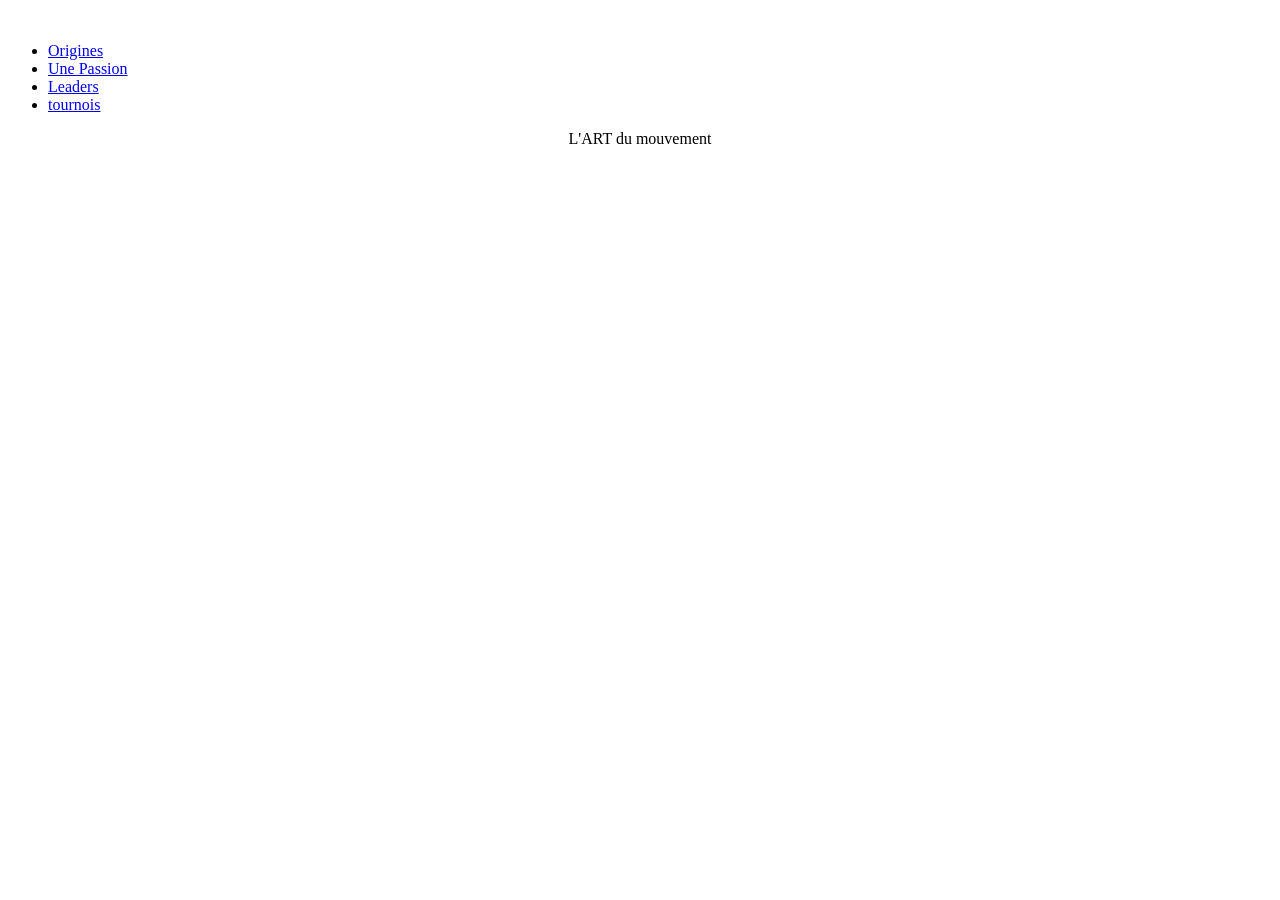
==== index.html @ 8155acb6 "Add initial HTML structure for the website" ====
<!DOCTYPE html>
<html lang="en">
<head>
    <meta charset="UTF-8">
    <meta name="viewport" content="width=device-width, initial-scale=1.0">
    <title>3D rotating image gallery</title>
    <link rel="stylesheet" href="style.css">
</head>
<body>
<div >
  <img src="image/gym.png" class="logo gymygirl" alt="">
</div>


<header>
         <ul>  
            <li>
                    <a href="Origines.html">Origines</a>
                </li>
                <li>
                    <a href="Une Passion.html">Une Passion</a>
        </li>
                <li>
                    <a href="Leaders.html">Leaders</a>
                    
                </li>
                
                <li>
                    <a href="Tournois.html">tournois</a>
                 </li>
                 </ul>
 <div class="titre"><center>L'ART du mouvement </center></div>
                  </header>
            
</div>

</body>
</html>
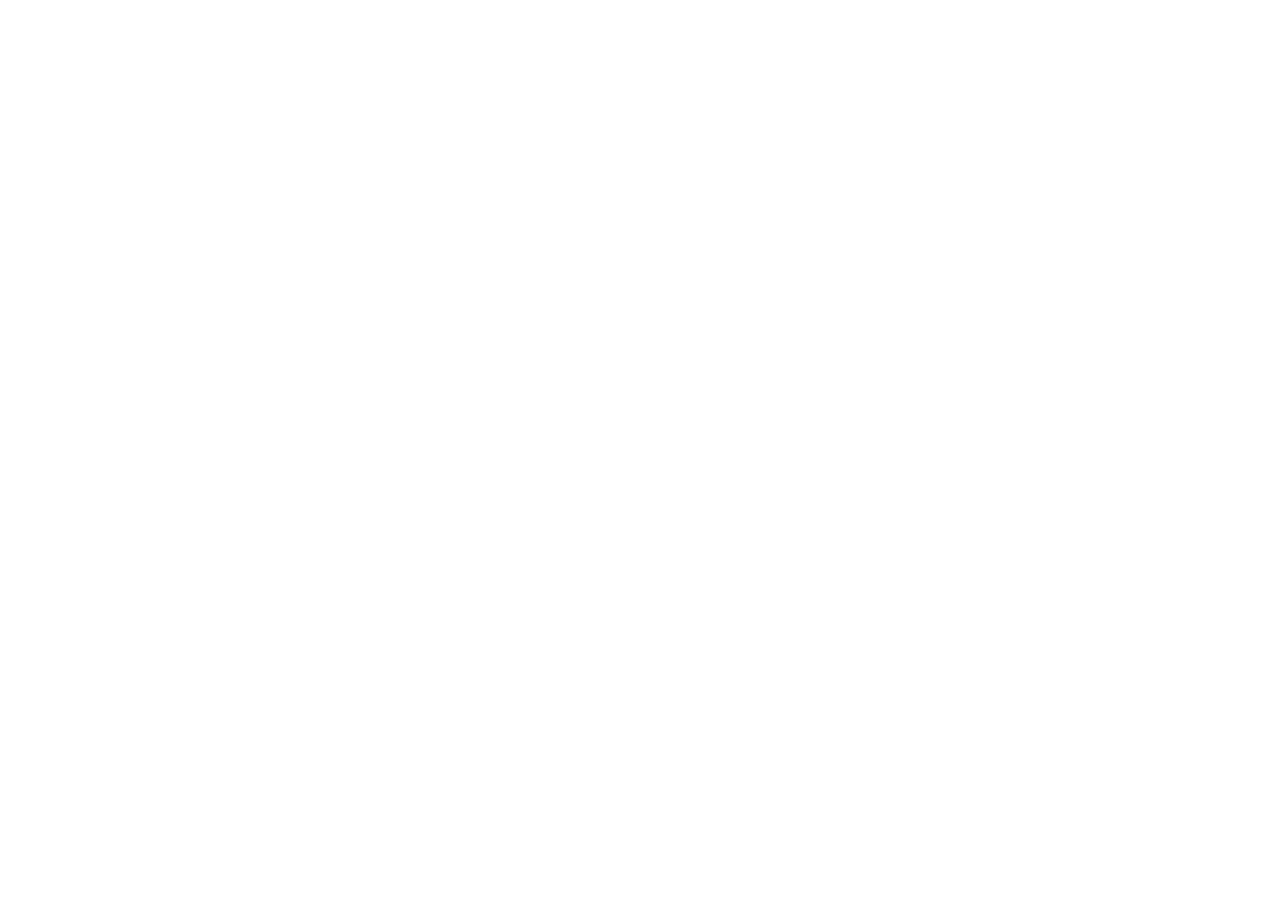
==== commit 565b19e6: "Add files via upload" ====
--- a/index.html
+++ b/index.html
@@ -1,38 +1,38 @@
-<!DOCTYPE html>
-<html lang="en">
-<head>
-    <meta charset="UTF-8">
-    <meta name="viewport" content="width=device-width, initial-scale=1.0">
-    <title>3D rotating image gallery</title>
-    <link rel="stylesheet" href="style.css">
-</head>
-<body>
-<div >
-  <img src="image/gym.png" class="logo gymygirl" alt="">
-</div>
-
-
-<header>
-         <ul>  
-            <li>
-                    <a href="Origines.html">Origines</a>
-                </li>
-                <li>
-                    <a href="Une Passion.html">Une Passion</a>
-        </li>
-                <li>
-                    <a href="Leaders.html">Leaders</a>
-                    
-                </li>
-                
-                <li>
-                    <a href="Tournois.html">tournois</a>
-                 </li>
-                 </ul>
- <div class="titre"><center>L'ART du mouvement </center></div>
-                  </header>
-            
-</div>
-
-</body>
-</html>
+<!DOCTYPE html>
+<html lang="en">
+<head>
+    <meta charset="UTF-8">
+    <meta name="viewport" content="width=device-width, initial-scale=1.0">
+    <title>3D rotating image gallery</title>
+    <link rel="stylesheet" href="style.css">
+</head>
+<body>
+<div >
+  <img src="image/gym.png" class="logo gymygirl" alt="">
+</div>
+
+
+<header>
+         <ul>  
+            <li>
+                    <a href="Origines.html">Origines</a>
+                </li>
+                <li>
+                    <a href="Une Passion.html">Une Passion</a>
+        </li>
+                <li>
+                    <a href="Leaders.html">Leaders</a>
+                    
+                </li>
+                
+                <li>
+                    <a href="Tournois.html">tournois</a>
+                 </li>
+                 </ul>
+ <div class="titre"><center>L'ART du mouvement </center></div>
+                  </header>
+            
+</div>
+
+</body>
+</html>
--- a/style.css
+++ b/style.css
@@ -0,0 +1,253 @@
+
+body{background-image: url(image/gymn.png);
+  perspective: 800px;
+  
+  background-size: cover;}  
+    
+  .logo {
+  width: 200px;
+  transform-style: preserve-3d;
+  animation: rotationLogo 8s infinite linear;
+  position: absolute;
+  top: 5px;   
+  left: 20px;
+  width: 120px;
+}
+
+@keyframes rotationLogo {
+  from { transform: rotateY(0deg); }
+  to   { transform: rotateY(360deg); }
+}
+
+header {
+  height: 100vh;
+  background-size: cover;
+}
+
+
+
+ul {
+  list-style: none;
+  float: right;
+  display: flex;
+  margin: auto;
+}
+
+ul li a {
+  text-decoration: none; 
+  text-decoration-style: dotted; 
+color: white;
+  padding: 10px 20px; 
+  transition: 0.5s ease; 
+  text-transform: uppercase;
+  border: 3px solid white;
+  margin: 10px;
+  position: relative;
+  width: 200px;   
+  height: 30px;   
+  font-family: "Poppins", sans-serif; 
+  font-size: 28px;                    
+  font-weight: 200;                     
+  display: flex; 
+  align-items: center; 
+  justify-content: center;
+}
+
+ul li a:hover {
+  color: white;       
+  background: #fff;   
+}
+
+.titre {
+  display: inline-block;
+  font-size: 40px;
+  color: white;
+  animation: cercle3D 6s infinite linear;
+  transform-style: preserve-3d;
+  text-align: center;
+  font-family: Poppins;
+  font-weight: 300;
+}
+
+h1 {
+  perspective: 100px;
+  display: flex;
+  flex-direction: column;
+  align-items: center;
+  justify-content: center;
+  height: 100vh;
+  font-family: Georgia, 'Times New Roman', Times, serif;
+  color: white;
+  top: -200px;
+  position: relative;
+}
+
+.slider-container{
+  justify-content: center;
+  align-items: center;
+  width: 100%;
+  height: 100vh;
+  background-image: url("C:/Users/Fatoumata/Pictures/image1.png"); 
+  background-repeat: no-repeat; 
+  background-size: cover;}
+.gallery {
+  display: flex;
+  justify-content: center;
+  gap: 10px;       
+  margin-bottom: 1px;
+}
+
+.gallery img {
+  width: 300px;    
+  border-radius: 5px;
+  cursor: pointer;
+  transition: transform 2s ease;
+}
+.gallery img:active {
+  transform: scale(1000); 
+}
+
+.gallery{
+  top: -500px;
+}
+nav {
+  text-align: center;
+  margin-bottom: 1px;
+}
+nav a {
+  margin: 0 10px;
+  text-decoration: none;
+  color: #d6336c;
+  font-weight: bold;
+}
+nav a:hover {
+  color: #444;
+}
+
+  body {
+      margin: 0;
+      display: flex;
+      justify-content: center;
+      align-items: center;
+      height: 100vh;
+      perspective: 1000px;}
+     
+      
+
+   h3{
+    font-size: 30px;
+    color: white;
+   }
+   ol{font: size 20px;;
+
+   }
+p{
+  font-size: 20px;
+color: white
+}
+h2{
+  font-size: 20px;
+  color: white;
+}
+div{
+  text-align: center;
+  font-size: 60px;
+  color: white;
+  margin-top: 150px;   
+  font-family: "Poppins", sans-serif;
+  font-weight: 400;
+  }
+h4{
+  font-size: 20px;
+}
+.texte{
+  background-color: grey;
+}
+.bloc img {
+  position: relative;
+  top: 100px; 
+}
+h5{
+  font-size:40px;
+}
+h6{
+  font-size: 30px;
+}
+ol{
+  font-size: 15px;
+
+}
+.a{
+  font-size: 40px;
+  text-align: center;
+ height: 50px;
+}
+.z{
+  font-size: 40px;
+
+
+}
+.g{
+  font-size: 30px;
+  text-align: center;
+  width: 100%;
+  top: -100px;
+}
+
+.galerie-horizontale {
+  display: flex;              
+  overflow-x: auto;           
+  gap: 15px;                  
+  padding: 10px;
+  scroll-snap-type: x mandatory; }
+
+.galerie-horizontale figure {
+  flex: 0 0 auto;             
+  scroll-snap-align: center;  
+  text-align: center;
+}
+
+.galerie-horizontale img {
+  width: 220px;               
+  
+  height: 150px;
+  object-fit: cover;        
+  border-radius: 8px;         
+  box-shadow: 0 4px 6px rgba(0,0,0,0.2); 
+}
+
+.galerie-horizontale figcaption {
+  margin-top: 5px;
+  font-size: 14px;
+  font-weight: bold;
+}
+
+.modal {
+  display: none; 
+  position: fixed;
+  top: 0; left: 0;
+  width: 100%; height: 100%;
+  background: rgba(0,0,0,0.6);
+}
+
+.modal-content {
+  background: #fff;
+  margin: 10% auto;
+  padding: 20px;
+  width: 60%;
+  border-radius: 8px;
+  text-align: left;
+}
+
+.close {
+  float: right;
+  font-size: 24px;
+  cursor: pointer;
+}
+.k{
+  font-size: 20px;
+  color: beige;
+}
+ol{color: blanchedalmond;
+  font-size: 20px;
+}
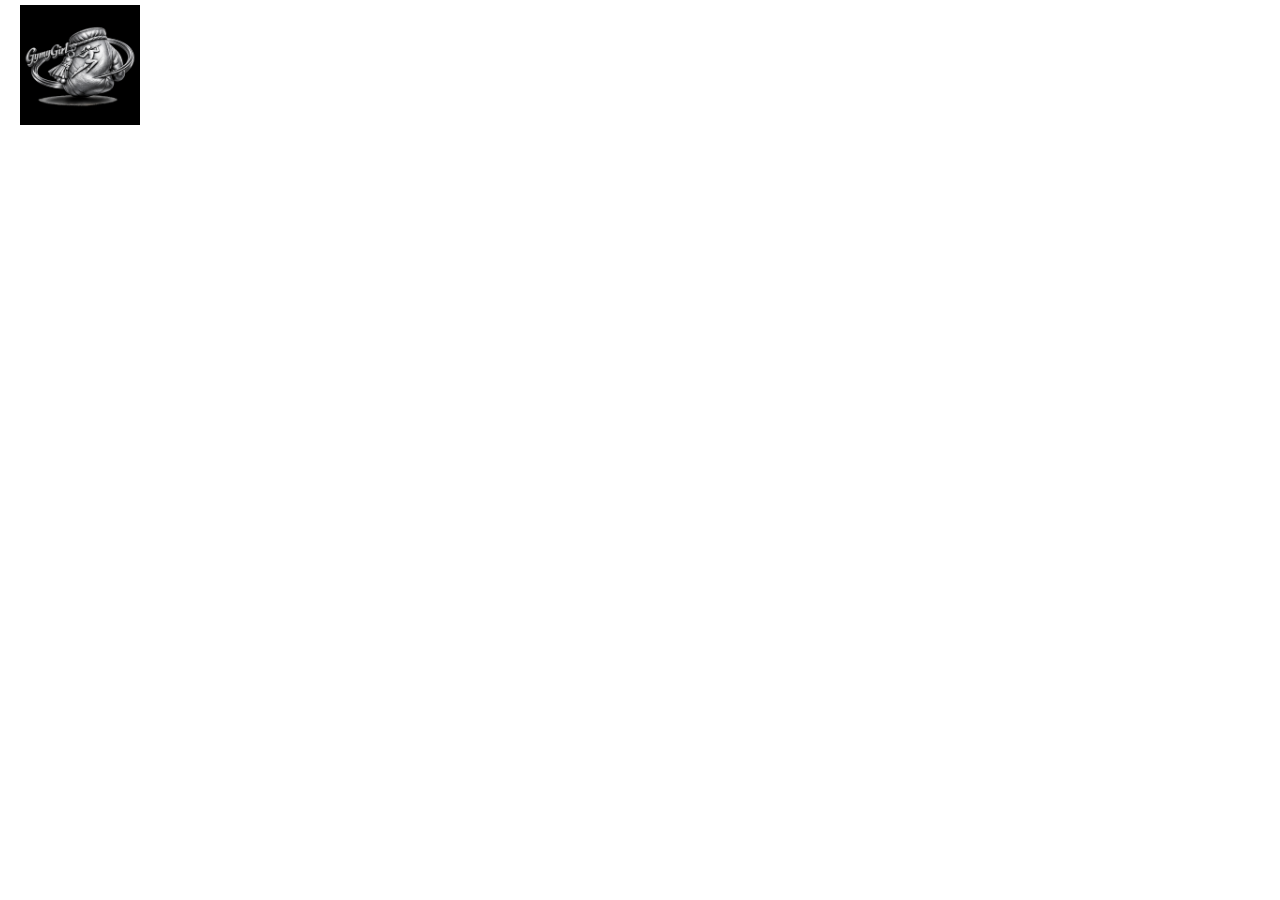
==== commit 750823f8: "Update index.html" ====
--- a/index.html
+++ b/index.html
@@ -8,7 +8,7 @@
 </head>
 <body>
 <div >
-  <img src="image/gym.png" class="logo gymygirl" alt="">
+  <img src="gym.png" class="logo gymygirl" alt="">
 </div>
 
 
@@ -35,4 +35,4 @@
 </div>
 
 </body>
-</html>+</html>
--- a/style.css
+++ b/style.css
@@ -1,5 +1,6 @@
 
-body{background-image: url(image/gymn.png);
+body{
+  background-image:url(gymn.png)
   perspective: 800px;
   
   background-size: cover;}  
@@ -66,7 +67,7 @@
   transform-style: preserve-3d;
   text-align: center;
   font-family: Poppins;
-  font-weight: 300;
+  font-weight: 300px;
 }
 
 h1 {
@@ -250,4 +251,4 @@
 }
 ol{color: blanchedalmond;
   font-size: 20px;
-}+}
